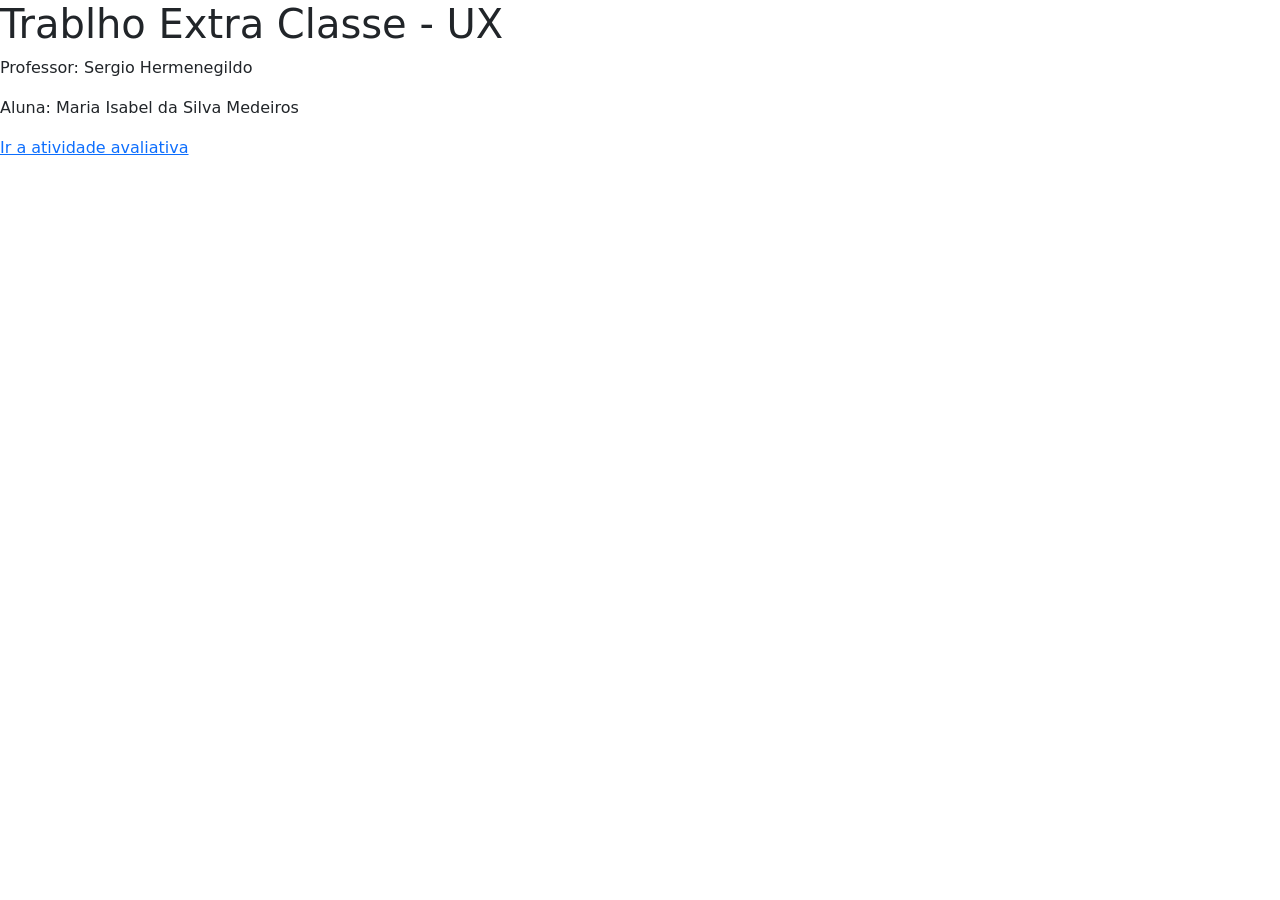
==== principal.html @ d6f467c4 "adiciona arquivos HTML e CSS iniciais para o projeto Extra Classe" ====
<!DOCTYPE html>
<html lang="en">

<head>
    <meta charset="UTF-8">
    <meta name="viewport" content="width=device-width, initial-scale=1.0">
    <title>Extra Classe</title>
    <link href="https://cdn.jsdelivr.net/npm/bootstrap@5.3.3/dist/css/bootstrap.min.css" rel="stylesheet"
        integrity="sha384-QWTKZyjpPEjISv5WaRU9OFeRpok6YctnYmDr5pNlyT2bRjXh0JMhjY6hW+ALEwIH" crossorigin="anonymous">

</head>

<body>
    <div class="align-items-center justify-content-center">
        <h1>Trablho Extra Classe - UX</h1>
        <p>Professor: Sergio Hermenegildo</p>
        <p>Aluna: Maria Isabel da Silva Medeiros</p>
        <a href="index.html">Ir a atividade avaliativa</a>
    </div>
</body>

</html>
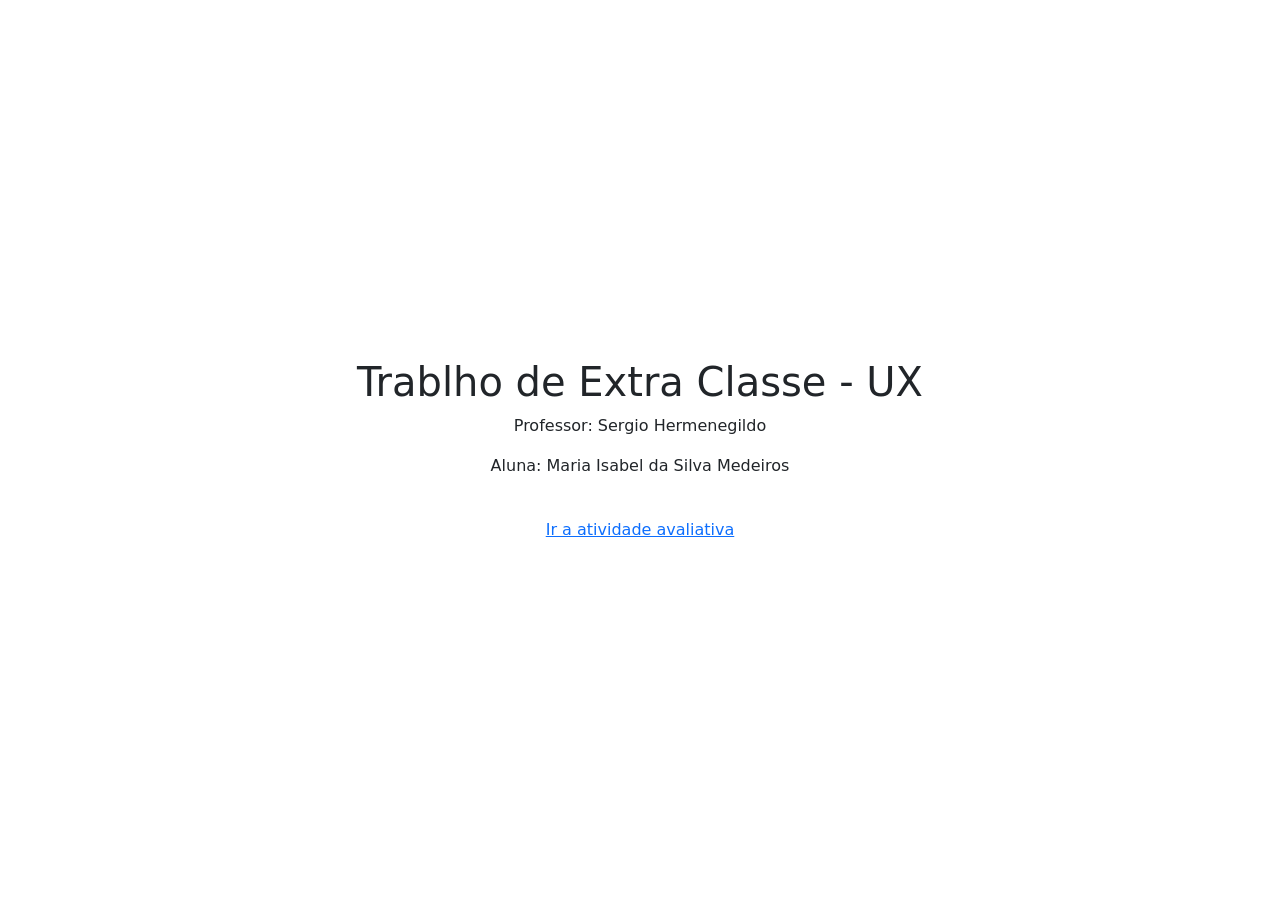
==== commit bd6f509e: "Atualizacoes Atualização nas páginas" ====
--- a/principal.html
+++ b/principal.html
@@ -11,10 +11,12 @@
 </head>
 
 <body>
-    <div class="align-items-center justify-content-center">
-        <h1>Trablho Extra Classe - UX</h1>
+    <div class="d-flex flex-column align-items-center justify-content-center min-vh-100 text-centerds">
+        <h1>Trablho de Extra Classe - UX</h1>
         <p>Professor: Sergio Hermenegildo</p>
         <p>Aluna: Maria Isabel da Silva Medeiros</p>
+        <br>
+        
         <a href="index.html">Ir a atividade avaliativa</a>
     </div>
 </body>
